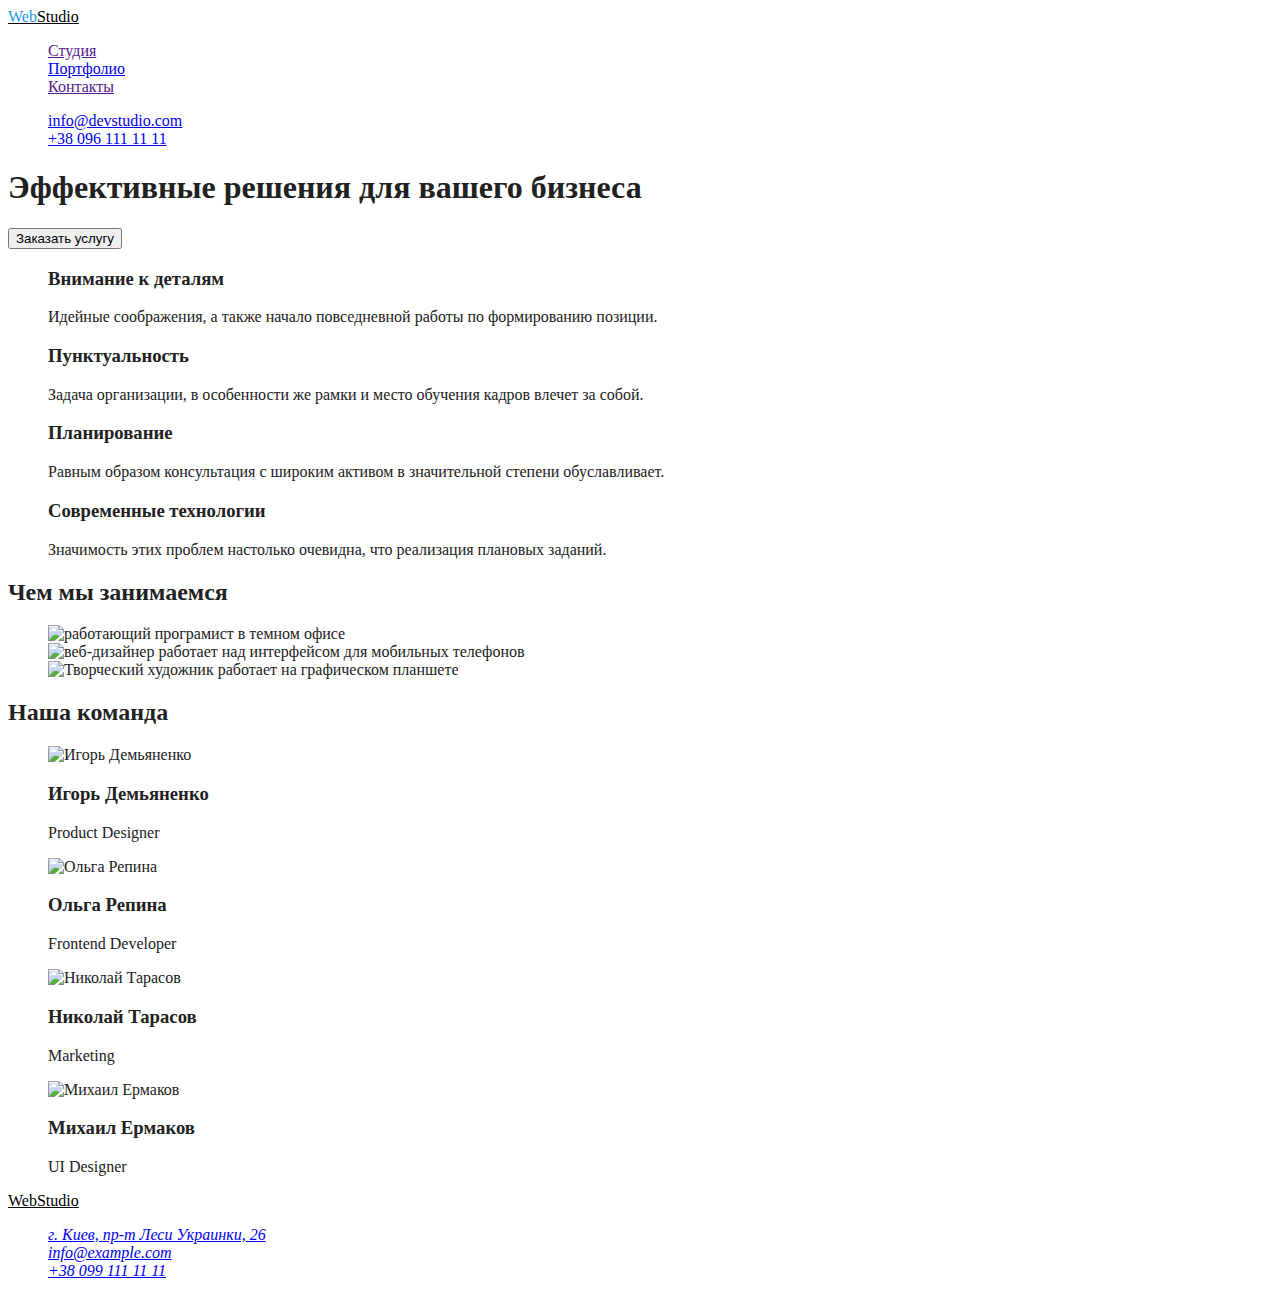
==== index.html @ 1563874c "Добавляет классы и стиль" ====
<!DOCTYPE html>
<html lang="ru">
  <head>
    <link rel="stylesheet" href="./css/styles.css" />
    <meta charset="UTF-8" />
    <meta http-equiv="X-UA-Compatible" content="IE=edge" />
    <meta name="viewport" content="width=device-width, initial-scale=1.0" />
    <title>Web Studio</title>
  </head>
  <body>
    <!--Шапка сайта -->
    <header>
      <nav>
        <a href="./" class="logo"><span class="logo-text">Web</span>Studio</a>
        <ul class="site-nav list">
          <li><a href="" class="link">Студия</a></li>
          <li><a href="./portfolio.html" class="link">Портфолио</a></li>
          <li><a href="" class="link">Контакты</a></li>
        </ul>
      </nav>
      <ul>
        <li><a href="mailto:info@devstudio.com">info@devstudio.com</a></li>
        <li><a href="tel:+380961111111">+38 096 111 11 11</a></li>
      </ul>
    </header>
    <main>
      <!-- Герой -->
      <section class="hero">
        <h1 class="hero-title">Эффективные решения для вашего бизнеса</h1>
        <button type="button">Заказать услугу</button>
      </section>
      <!-- Особенности -->
      <section class="section">
        <h2 hidden class="section-title">Особенности</h2>
        <ul>
          <li>
            <h3>Внимание к деталям</h3>
            <p>Идейные соображения, а также начало повседневной работы по формированию позиции.</p>
          </li>
          <li>
            <h3>Пунктуальность</h3>
            <p>
              Задача организации, в особенности же рамки и место обучения кадров влечет за собой.
            </p>
          </li>
          <li>
            <h3>Планирование</h3>
            <p>
              Равным образом консультация с широким активом в значительной степени обуславливает.
            </p>
          </li>
          <li>
            <h3>Современные технологии</h3>
            <p>Значимость этих проблем настолько очевидна, что реализация плановых заданий.</p>
          </li>
        </ul>
      </section>
      <!-- Чем мы занимаемся -->
      <section class="section">
        <h2 class="section-title">Чем мы занимаемся</h2>
        <ul>
          <li>
            <img
              src="./images/what-are-we-doing/box1.jpg"
              width="370"
              height="294"
              alt="работающий програмист в темном офисе"
            />
          </li>
          <li>
            <img
              src="./images/what-are-we-doing/box2.jpg"
              width="370"
              height="294"
              alt="веб-дизайнер работает над интерфейсом для мобильных телефонов"
            />
          </li>
          <li>
            <img
              src="./images/what-are-we-doing/box3.jpg"
              width="370"
              height="294"
              alt="Творческий художник работает на графическом планшете "
            />
          </li>
        </ul>
      </section>
      <!-- Наша команда -->
      <section class="section">
        <h2 class="section-title">Наша команда</h2>
        <ul>
          <li>
            <img
              src="./images/our-team/product-designer.jpg"
              width="270"
              height="260"
              alt="Игорь Демьяненко"
            />
            <h3>Игорь Демьяненко</h3>
            <p lang="en">Product Designer</p>
          </li>
          <li>
            <img
              src="./images/our-team/frontend-developer.jpg"
              width="270"
              height="260"
              alt="Ольга Репина"
            />
            <h3>Ольга Репина</h3>
            <p lang="en">Frontend Developer</p>
          </li>
          <li>
            <img
              src="./images/our-team/marketing.jpg"
              width="270"
              height="260"
              alt="Николай Тарасов"
            />
            <h3>Николай Тарасов</h3>
            <p lang="en">Marketing</p>
          </li>
          <li>
            <img
              src="./images/our-team/ui-designer.jpg"
              width="270"
              height="260"
              alt="Михаил Ермаков"
            />
            <h3>Михаил Ермаков</h3>
            <p lang="en">UI Designer</p>
          </li>
        </ul>
      </section>
    </main>
    <!-- Футер -->
    <footer>
      <a href="./" class="logo">WebStudio</a>
      <address>
        <ul>
          <li>
            <a
              href="https://goo.gl/maps/Ho2YQCXfCSrJ9mf67"
              target="_blank"
              rel="noopener noreferrer"
              >г. Киев, пр-т Леси Украинки, 26</a
            >
          </li>
          <li><a href="mailto:info@example.com">info@example.com</a></li>
          <li><a href="tel:+380991111111">+38 099 111 11 11</a></li>
        </ul>
      </address>
    </footer>
  </body>
</html>
---- css/styles.css ----
/* цвет заголовок color: #212121; */
/* цвет текстов color: #757575; */
/* вторичный цвет текста color: #FFFFFF; */
/* акцент color: #2196F3; */
/* основной background: #FFFFFF; */
/*вторычный background: #F5F4FA; */
body {
  color: #212121;
  background: #ffffff;
}
ul {
  list-style: none;
}
/* Style logo */
.logo {
  color: #000000;
}
.logo-text {
  color: #2196f3;
}
/* Site nav */
.site-nav .link:hover,
.site-nav .link:focus {
  color: #2196f3;
}
/* Hero */
/* Section */
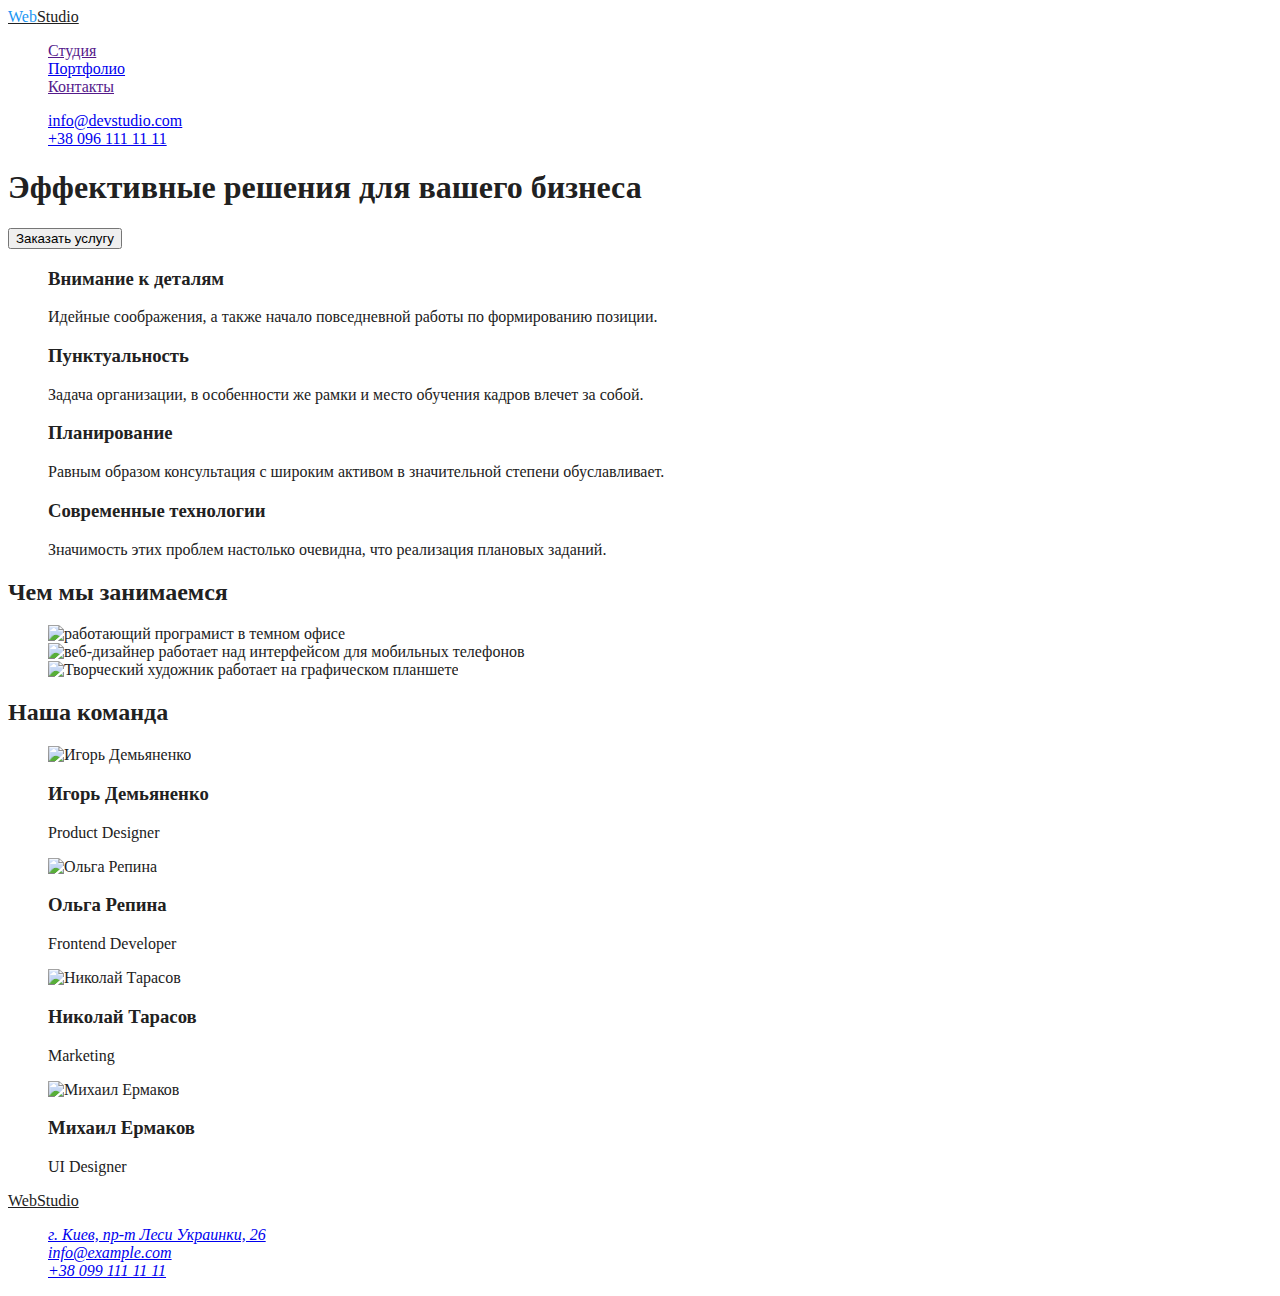
==== commit a6b09330: "Добавляет CSS-переменные" ====
--- a/index.html
+++ b/index.html
@@ -19,8 +19,8 @@
         </ul>
       </nav>
       <ul>
-        <li><a href="mailto:info@devstudio.com">info@devstudio.com</a></li>
-        <li><a href="tel:+380961111111">+38 096 111 11 11</a></li>
+        <li><a href="mailto:info@devstudio.com" class="link">info@devstudio.com</a></li>
+        <li><a href="tel:+380961111111" cl>+38 096 111 11 11</a></li>
       </ul>
     </header>
     <main>
--- a/css/styles.css
+++ b/css/styles.css
@@ -1,27 +1,32 @@
-/* цвет заголовок color: #212121; */
-/* цвет текстов color: #757575; */
-/* вторичный цвет текста color: #FFFFFF; */
-/* акцент color: #2196F3; */
-/* основной background: #FFFFFF; */
-/*вторычный background: #F5F4FA; */
+:root 
+{ --primary-text-colour:#212121;
+
+  --secondary-text-colour:#757575;
+
+  --accent-colour: #2196f3;
+
+  --background-color:#FFFFFF;
+  }
+
 body {
-  color: #212121;
-  background: #ffffff;
+ background-color: var(--background-color);
+ color: var(--primary-text-colour);
 }
 ul {
   list-style: none;
 }
 /* Style logo */
 .logo {
-  color: #000000;
+  color: var(--title-text-colour)
 }
 .logo-text {
-  color: #2196f3;
+  color: var(--accent-colour);
 }
 /* Site nav */
 .site-nav .link:hover,
 .site-nav .link:focus {
-  color: #2196f3;
+  color: var(--accent-colour);
+  
 }
 /* Hero */
 /* Section */
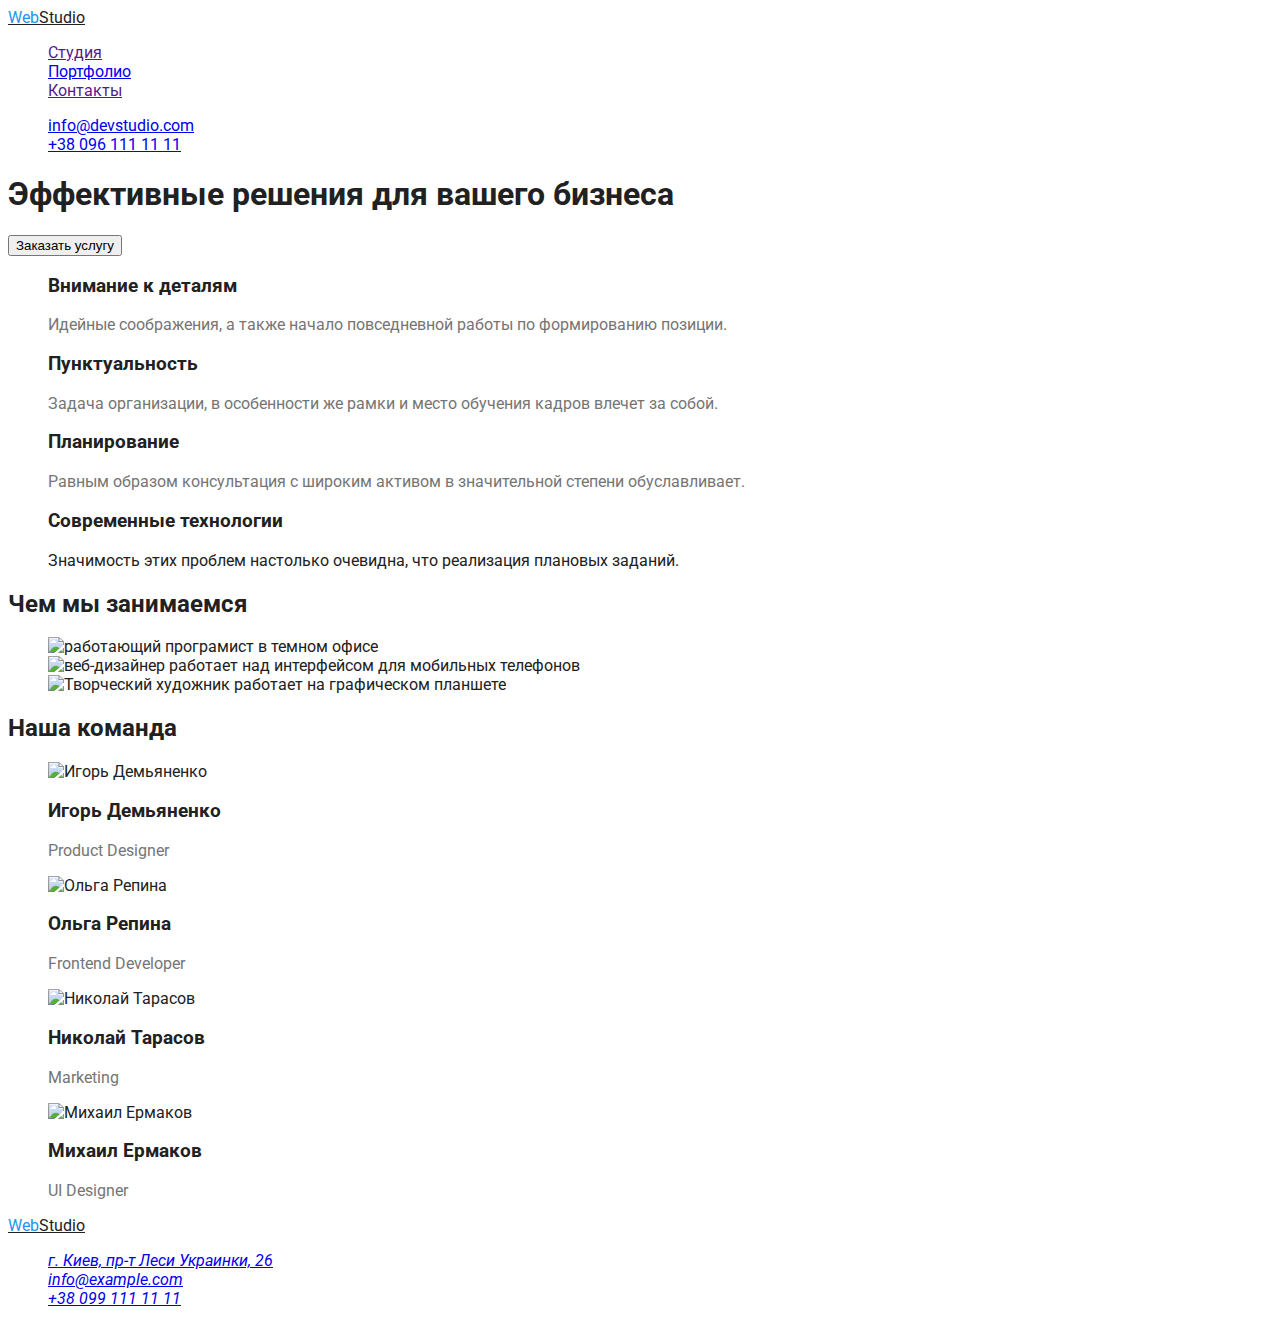
==== commit 157f080e: "Добавление нормализации и путь шрифтов" ====
--- a/index.html
+++ b/index.html
@@ -1,6 +1,9 @@
 <!DOCTYPE html>
 <html lang="ru">
   <head>
+    <link rel="stylesheet" href="https://cdnjs.cloudflare.com/ajax/libs/modern-normalize/1.1.0/modern-normalize.min.css" integrity="sha512-wpPYUAdjBVSE4KJnH1VR1HeZfpl1ub8YT/NKx4PuQ5NmX2tKuGu6U/JRp5y+Y8XG2tV+wKQpNHVUX03MfMFn9Q==" crossorigin="anonymous" referrerpolicy="no-referrer" />
+    <link rel="preconnect" href="https://fonts.gstatic.com">
+    <link href="https://fonts.googleapis.com/css2?family=Raleway:wght@700&family=Roboto:wght@400;500;700;900&display=swap" rel="stylesheet">
     <link rel="stylesheet" href="./css/styles.css" />
     <meta charset="UTF-8" />
     <meta http-equiv="X-UA-Compatible" content="IE=edge" />
@@ -11,16 +14,16 @@
     <!--Шапка сайта -->
     <header>
       <nav>
-        <a href="./" class="logo"><span class="logo-text">Web</span>Studio</a>
+        <a href="./" class="logo"><span class="logo-accent">Web</span>Studio</a>
         <ul class="site-nav list">
-          <li><a href="" class="link">Студия</a></li>
-          <li><a href="./portfolio.html" class="link">Портфолио</a></li>
-          <li><a href="" class="link">Контакты</a></li>
+          <li><a href="" class="nav list-link">Студия</a></li>
+          <li><a href="./portfolio.html" class="list-link">Портфолио</a></li>
+          <li><a href="" class="list-link">Контакты</a></li>
         </ul>
       </nav>
-      <ul>
-        <li><a href="mailto:info@devstudio.com" class="link">info@devstudio.com</a></li>
-        <li><a href="tel:+380961111111" cl>+38 096 111 11 11</a></li>
+      <ul class="kontakt-list">
+        <li><a href="mailto:info@devstudio.com" class="list-link">info@devstudio.com</a></li>
+        <li><a href="tel:+380961111111" class="list-link">+38 096 111 11 11</a></li>
       </ul>
     </header>
     <main>
@@ -34,24 +37,26 @@
         <h2 hidden class="section-title">Особенности</h2>
         <ul>
           <li>
-            <h3>Внимание к деталям</h3>
-            <p>Идейные соображения, а также начало повседневной работы по формированию позиции.</p>
+            <h3 class="subtitle">Внимание к деталям</h3>
+            <p class="desc">
+              Идейные соображения, а также начало повседневной работы по формированию позиции.</p>
           </li>
           <li>
-            <h3>Пунктуальность</h3>
-            <p>
+            <h3 class="subtitle">Пунктуальность</h3>
+            <p class="desc">
               Задача организации, в особенности же рамки и место обучения кадров влечет за собой.
             </p>
           </li>
           <li>
-            <h3>Планирование</h3>
-            <p>
+            <h3 class="subtitle">Планирование</h3>
+            <p class="desc">
               Равным образом консультация с широким активом в значительной степени обуславливает.
             </p>
           </li>
           <li>
-            <h3>Современные технологии</h3>
-            <p>Значимость этих проблем настолько очевидна, что реализация плановых заданий.</p>
+            <h3 class="subtitle">Современные технологии</h3>
+            <p clasdesc">
+              Значимость этих проблем настолько очевидна, что реализация плановых заданий.</p>
           </li>
         </ul>
       </section>
@@ -97,7 +102,7 @@
               alt="Игорь Демьяненко"
             />
             <h3>Игорь Демьяненко</h3>
-            <p lang="en">Product Designer</p>
+            <p lang="en" class="desc">Product Designer</p>
           </li>
           <li>
             <img
@@ -107,7 +112,7 @@
               alt="Ольга Репина"
             />
             <h3>Ольга Репина</h3>
-            <p lang="en">Frontend Developer</p>
+            <p lang="en"  class="desc">Frontend Developer</p>
           </li>
           <li>
             <img
@@ -117,7 +122,7 @@
               alt="Николай Тарасов"
             />
             <h3>Николай Тарасов</h3>
-            <p lang="en">Marketing</p>
+            <p lang="en"  class="desc">Marketing</p>
           </li>
           <li>
             <img
@@ -127,14 +132,14 @@
               alt="Михаил Ермаков"
             />
             <h3>Михаил Ермаков</h3>
-            <p lang="en">UI Designer</p>
+            <p lang="en"  class="desc">UI Designer</p>
           </li>
         </ul>
       </section>
     </main>
     <!-- Футер -->
     <footer>
-      <a href="./" class="logo">WebStudio</a>
+      <a href="./" class="logo"><span class="logo-accent">Web</span>Studio</a>
       <address>
         <ul>
           <li>
--- a/css/styles.css
+++ b/css/styles.css
@@ -11,6 +11,7 @@
 body {
  background-color: var(--background-color);
  color: var(--primary-text-colour);
+ font-family: Roboto;
 }
 ul {
   list-style: none;
@@ -19,14 +20,21 @@
 .logo {
   color: var(--title-text-colour)
 }
-.logo-text {
+.logo-accent {
   color: var(--accent-colour);
 }
 /* Site nav */
-.site-nav .link:hover,
-.site-nav .link:focus {
+
+.list-link:hover,
+.list-link:focus {
   color: var(--accent-colour);
   
 }
+.kontakt-list {
+  color: var(--secondary-text-colour);
+}
 /* Hero */
 /* Section */
+.desc {
+  color: var(--secondary-text-colour);
+}
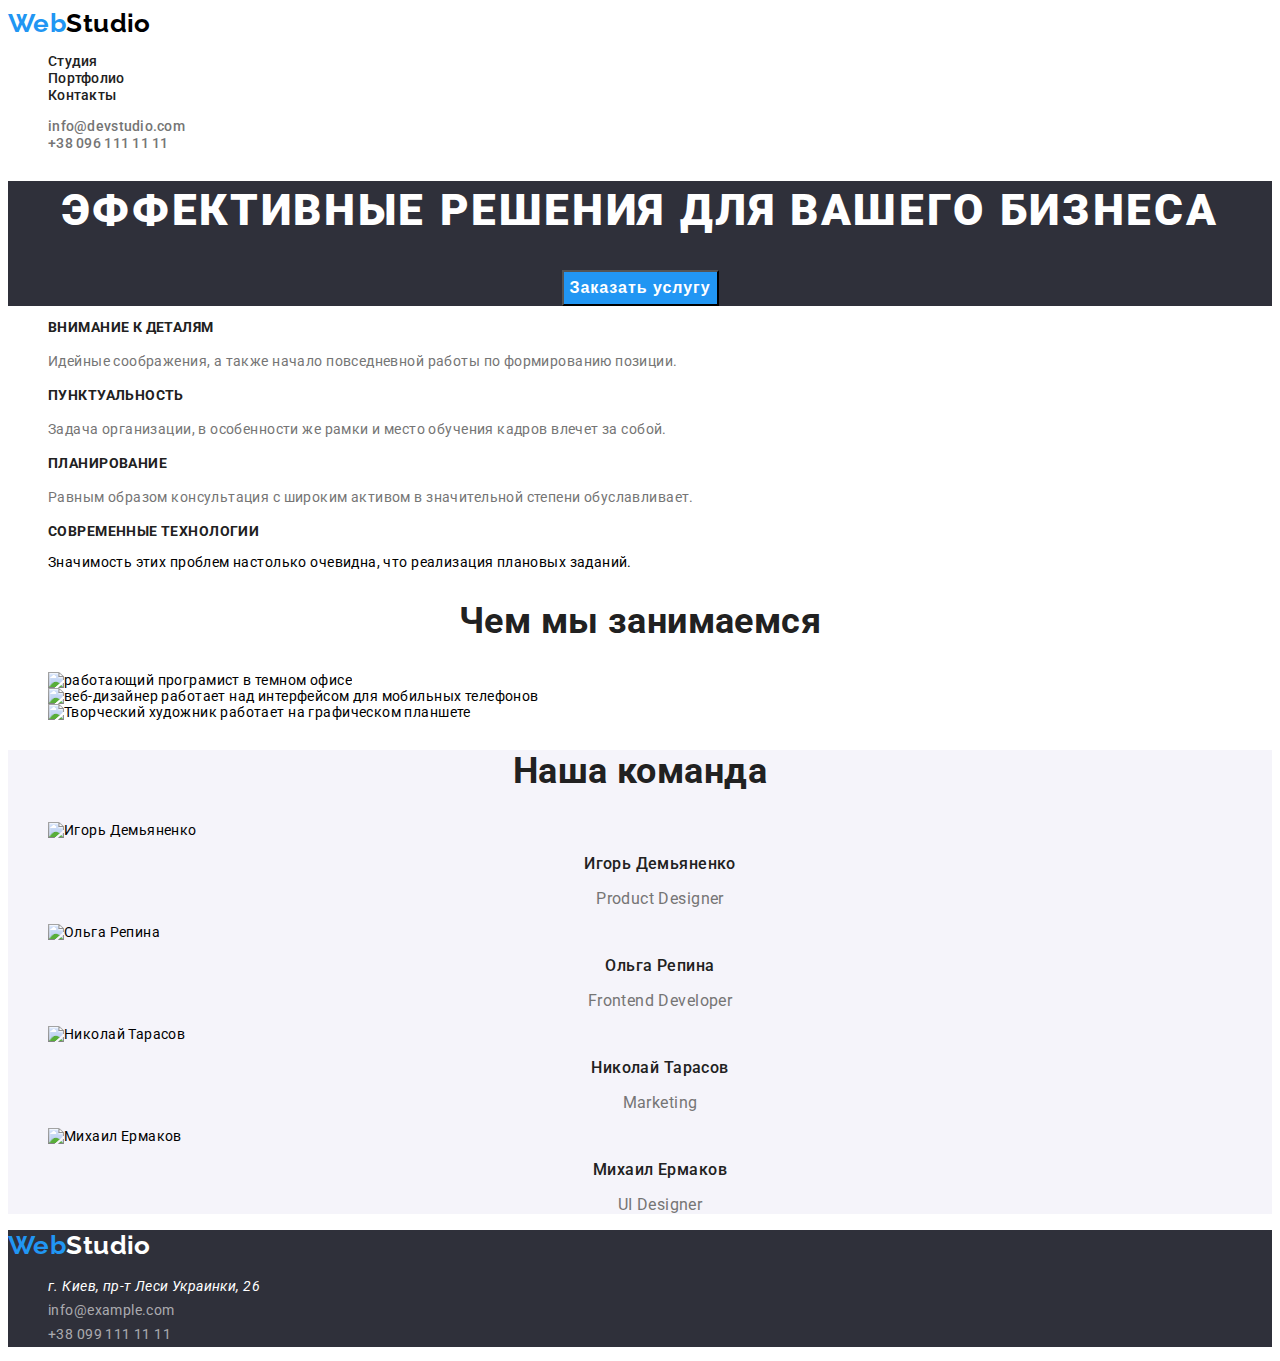
==== commit fddeebfe: "Добавляет стили для главной страницы" ====
--- a/index.html
+++ b/index.html
@@ -14,28 +14,29 @@
     <!--Шапка сайта -->
     <header>
       <nav>
-        <a href="./" class="logo"><span class="logo-accent">Web</span>Studio</a>
+        <a href="./" class="logo link"><span class="logo-accent">Web</span>Studio</a>
         <ul class="site-nav list">
-          <li><a href="" class="nav list-link">Студия</a></li>
-          <li><a href="./portfolio.html" class="list-link">Портфолио</a></li>
-          <li><a href="" class="list-link">Контакты</a></li>
+          <li><a href="" class="nav-link link">Студия</a></li>
+          <li><a href="./portfolio.html" class="nav-link link">Портфолио</a></li>
+          <li><a href="" class="nav-link link">Контакты</a></li>
         </ul>
       </nav>
-      <ul class="kontakt-list">
-        <li><a href="mailto:info@devstudio.com" class="list-link">info@devstudio.com</a></li>
-        <li><a href="tel:+380961111111" class="list-link">+38 096 111 11 11</a></li>
+      <ul class="kontakt-list list">
+        <li><a href="mailto:info@devstudio.com" class="kontakt-link link">info@devstudio.com</a></li>
+        <li><a href="tel:+380961111111" class="kontakt-link link">+38 096 111 11 11</a></li>
       </ul>
     </header>
     <main>
       <!-- Герой -->
       <section class="hero">
+        <div class="hero-container">
         <h1 class="hero-title">Эффективные решения для вашего бизнеса</h1>
-        <button type="button">Заказать услугу</button>
+        <button type="button" class="button">Заказать услугу</button></div>
       </section>
       <!-- Особенности -->
       <section class="section">
         <h2 hidden class="section-title">Особенности</h2>
-        <ul>
+        <ul class="list">
           <li>
             <h3 class="subtitle">Внимание к деталям</h3>
             <p class="desc">
@@ -63,7 +64,7 @@
       <!-- Чем мы занимаемся -->
       <section class="section">
         <h2 class="section-title">Чем мы занимаемся</h2>
-        <ul>
+        <ul class="list">
           <li>
             <img
               src="./images/what-are-we-doing/box1.jpg"
@@ -92,8 +93,9 @@
       </section>
       <!-- Наша команда -->
       <section class="section">
+        <div class="our-team-container">
         <h2 class="section-title">Наша команда</h2>
-        <ul>
+        <ul class="list">
           <li>
             <img
               src="./images/our-team/product-designer.jpg"
@@ -101,8 +103,8 @@
               height="260"
               alt="Игорь Демьяненко"
             />
-            <h3>Игорь Демьяненко</h3>
-            <p lang="en" class="desc">Product Designer</p>
+            <h3 class="subtitle-name">Игорь Демьяненко</h3>
+            <p lang="en" class="caption">Product Designer</p>
           </li>
           <li>
             <img
@@ -111,8 +113,8 @@
               height="260"
               alt="Ольга Репина"
             />
-            <h3>Ольга Репина</h3>
-            <p lang="en"  class="desc">Frontend Developer</p>
+            <h3 class="subtitle-name">Ольга Репина</h3>
+            <p lang="en"  class="caption">Frontend Developer</p>
           </li>
           <li>
             <img
@@ -121,8 +123,8 @@
               height="260"
               alt="Николай Тарасов"
             />
-            <h3>Николай Тарасов</h3>
-            <p lang="en"  class="desc">Marketing</p>
+            <h3 class="subtitle-name">Николай Тарасов</h3>
+            <p lang="en"  class="caption">Marketing</p>
           </li>
           <li>
             <img
@@ -131,29 +133,32 @@
               height="260"
               alt="Михаил Ермаков"
             />
-            <h3>Михаил Ермаков</h3>
-            <p lang="en"  class="desc">UI Designer</p>
+            <h3 class="subtitle-name">Михаил Ермаков</h3>
+            <p lang="en"  class="caption">UI Designer</p>
           </li>
         </ul>
+      </div>
       </section>
     </main>
     <!-- Футер -->
     <footer>
-      <a href="./" class="logo"><span class="logo-accent">Web</span>Studio</a>
+      <div class="footer-container">
+      <a href="./" class="footer-logo link"><span class="logo-accent">Web</span>Studio</a>
       <address>
-        <ul>
+        <ul class="list">
           <li>
-            <a
+            <a class="map-link link"
               href="https://goo.gl/maps/Ho2YQCXfCSrJ9mf67"
               target="_blank"
               rel="noopener noreferrer"
               >г. Киев, пр-т Леси Украинки, 26</a
             >
           </li>
-          <li><a href="mailto:info@example.com">info@example.com</a></li>
-          <li><a href="tel:+380991111111">+38 099 111 11 11</a></li>
+          <li><a class="address-link link" href="mailto:info@example.com">info@example.com</a></li>
+          <li><a class="address-link link" href="tel:+380991111111">+38 099 111 11 11</a></li>
         </ul>
       </address>
+    </div>
     </footer>
   </body>
 </html>
--- a/css/styles.css
+++ b/css/styles.css
@@ -1,40 +1,167 @@
 :root 
-{ --primary-text-colour:#212121;
+{ --primary-text-colour:#757575;
 
-  --secondary-text-colour:#757575;
+  --title-text-colour:#212121;
 
   --accent-colour: #2196f3;
 
-  --background-color:#FFFFFF;
+  --primery-white-colour:#FFFFFF;
+  --dark-background-color:#2F303A;
+  --secondary-background-color:#F5F4FA;
   }
 
 body {
- background-color: var(--background-color);
- color: var(--primary-text-colour);
- font-family: Roboto;
+  font-family: 'Roboto', sans-serif;
+  font-size: 14px;
+  letter-spacing: 0.03em;
 }
-ul {
+.link {
+  text-decoration: none;
+}
+.list {
   list-style: none;
 }
-/* Style logo */
+/* ========= Header ========= */
 .logo {
+  font-family: 'Raleway', sans-serif;
+  font-weight: 700;
+  font-size: 26px;
+  line-height: 1.19;
+  color: #000000;
+  }
+.logo-accent {
+  color: var(--accent-colour)
+}
+.nav-link{
+  font-weight: 500;
+  font-size: 14px;
+  line-height: 1.14;
+  letter-spacing: 0.02em;
+  color: var(--title-text-colour)
+  }
+  .nav-link:hover,
+  .nav-link:focus
+  {color: var(--accent-colour) 
+}
+.kontakt-link{
+  font-weight: 500;
+  font-size: 14px;
+  line-height: 1.14;
+  letter-spacing: 0.02em;
+  color: var(--primary-text-colour)
+  }
+  .kontakt-link:hover,
+  .kontakt-link:focus{
+    color: var(--accent-colour)
+}
+/* ========= End Header ========= */
+
+/* ========= Hero ========= */
+.hero {
+  text-align: center;
+}
+.hero-container {
+  background: var(--dark-background-color)
+}
+.hero-title {
+  font-weight: 900;
+  font-size: 44px;
+  line-height: 1.36;
+  letter-spacing: 0.06em;
+  text-transform: uppercase;
+
+  color: var(--primery-white-colour);
+}
+.button {
+  font-weight: 700;
+  font-size: 16px;
+  line-height: 1.87;
+  letter-spacing: 0.06em;
+  background: var(--accent-colour);
+  color: var(--primery-white-colour);
+  }
+  .button:hover,
+  .button:focus{
+  background: #188CE8;
+}
+/* ========= End Hero ========= */
+
+/* ========= Main ========= */
+.subtitle {
+  font-weight: 700;
+  font-size: 14px;
+  line-height: 1.14;
+  
+  text-transform: uppercase;
   color: var(--title-text-colour)
 }
-.logo-accent {
-  color: var(--accent-colour);
+.desc {
+  font-weight: 400;
+  font-size: 14px;
+  line-height: 1.71;
+  
+  color: var(--primary-text-colour);
+  }
+.section-title {
+  font-weight: 700;
+  font-size: 36px;
+  line-height: 1.17;
+  text-align: center;
+  
+  color: var(--title-text-colour);
+  }
+.subtitle-name {
+  font-weight: 500;
+  font-size: 16px;
+  line-height: 1.19;
+  text-align: center;
+  
+  color: var(--title-text-colour);
+  }
+  /* ========= Our Team ========= */
+.our-team-container {
+  background: var(--secondary-background-color)
+}  
+.caption {
+  font-weight: 400;
+  font-size: 16px;
+  line-height: 1.19;
+  text-align: center;
+  
+  color: var(--primary-text-colour);
 }
-/* Site nav */
 
-.list-link:hover,
-.list-link:focus {
-  color: var(--accent-colour);
-  
+ 
+/* ========= End Main ========= */
+
+/* ========= Footer ========= */
+.footer-container {
+  background: var(--dark-background-color)
 }
-.kontakt-list {
-  color: var(--secondary-text-colour);
-}
-/* Hero */
-/* Section */
-.desc {
-  color: var(--secondary-text-colour);
-}
+.footer-logo {
+  font-family: 'Raleway', sans-serif;
+  font-weight: 700;
+  font-size: 26px;
+  line-height: 1.19;
+  color: var(--primery-white-colour);
+  }
+.map-link {
+  font-weight: 400;
+  font-size: 14px;
+  line-height: 1.71;
+  color: var(--primery-white-colour);
+  }
+.address-link {
+  font-style: normal;
+  font-weight: 400;
+  font-size: 14px;
+  line-height: 1.71;
+  color: rgba(255, 255, 255, 0.6);
+  }
+  .address-link:hover,
+  .address-link:focus {
+    color: var(--accent-colour);
+  }
+
+/* ========= End Footer ========= */
+
